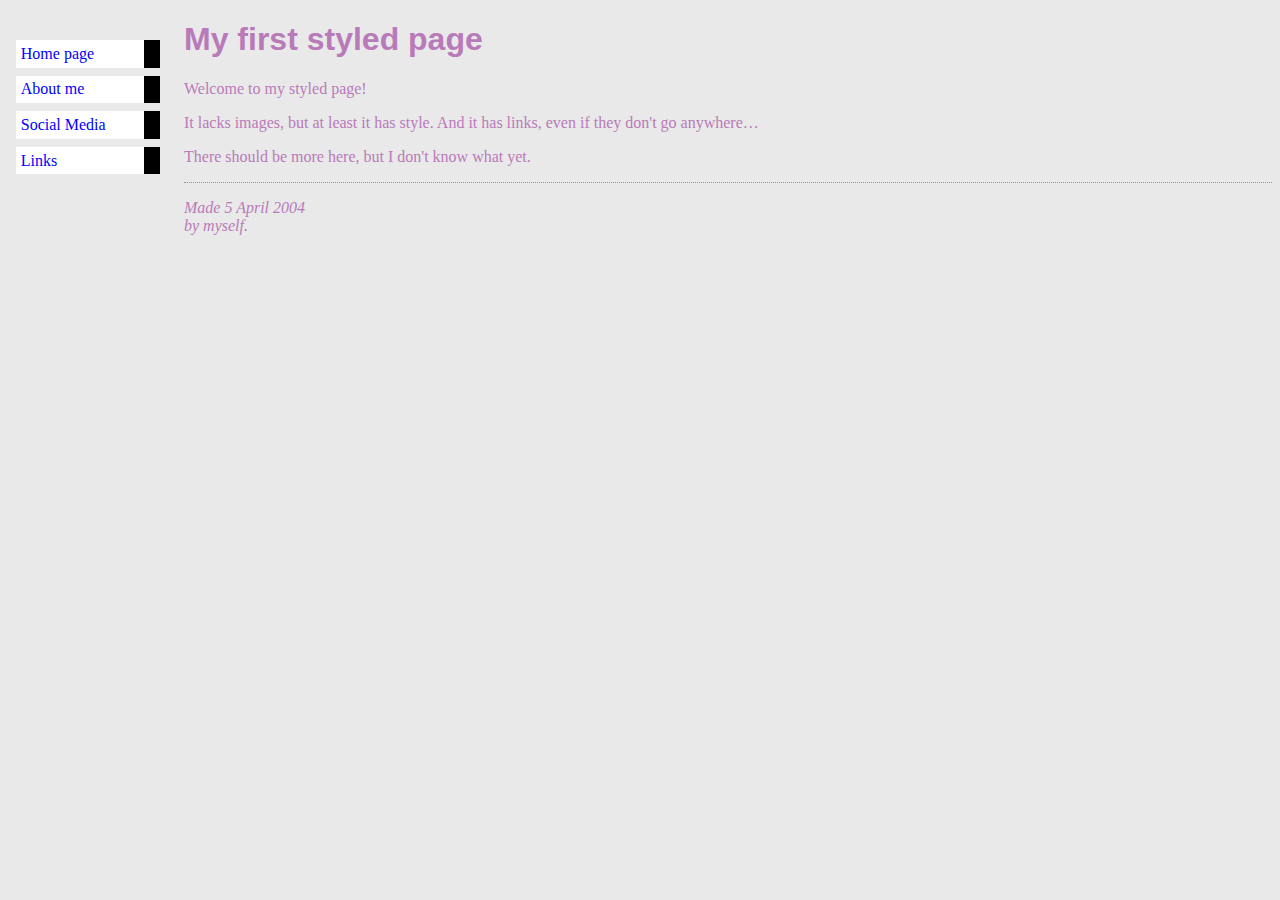
==== lesson3/3rdexercise.html @ 94e5f01c "3rd.exercise.html" ====
<!DOCTYPE html PUBLIC "-//W3C//DTD HTML 4.01//EN">
<html>
<head>
  <title>My first styled page</title>
  <link rel="stylesheet" href="mystyle.css">

</head>
  
  <body>
</head>

<body>

<!-- Site navigation menu -->
<ul class="navbar">
  <li><a href="3rdexercise.html">Home page</a>
  <li><a href="aboutme.html">About me</a>
  <li><a href="some.html">Social Media</a>
  <li><a href="links.html">Links</a>
</ul>

<!-- Main content -->
<h1>My first styled page</h1>

<p>Welcome to my styled page!

<p>It lacks images, but at least it has style.
And it has links, even if they don't go
anywhere&hellip;

<p>There should be more here, but I don't know
what yet.

<!-- Sign and date the page, it's only polite! -->
<address>Made 5 April 2004<br>
  by myself.</address>

</body>
</html>
---- lesson3/mystyle.css ----
body {
       padding-left: 11em;
    font-family: Georgia, "Times New Roman",
          Times, serif;
    color: rgb(185, 122, 185);
    background-color: #e9e9e9 }
    ul.navbar {
        list-style-type: none;
        padding: 0;
        margin: 0;
    position: absolute;
    top: 2em;
    left: 1em;
    width: 9em }
  h1 {
    font-family: Helvetica, Geneva, Arial,
          SunSans-Regular, sans-serif }
          ul.navbar li {
    background: white;
    margin: 0.5em 0;
    padding: 0.3em;
    border-right: 1em solid black }
  ul.navbar a {
    text-decoration: none }
  a:link {
    color: blue }
  a:visited {
    color: purple }
    address {
    margin-top: 1em;
    padding-top: 1em;
    border-top: thin dotted }
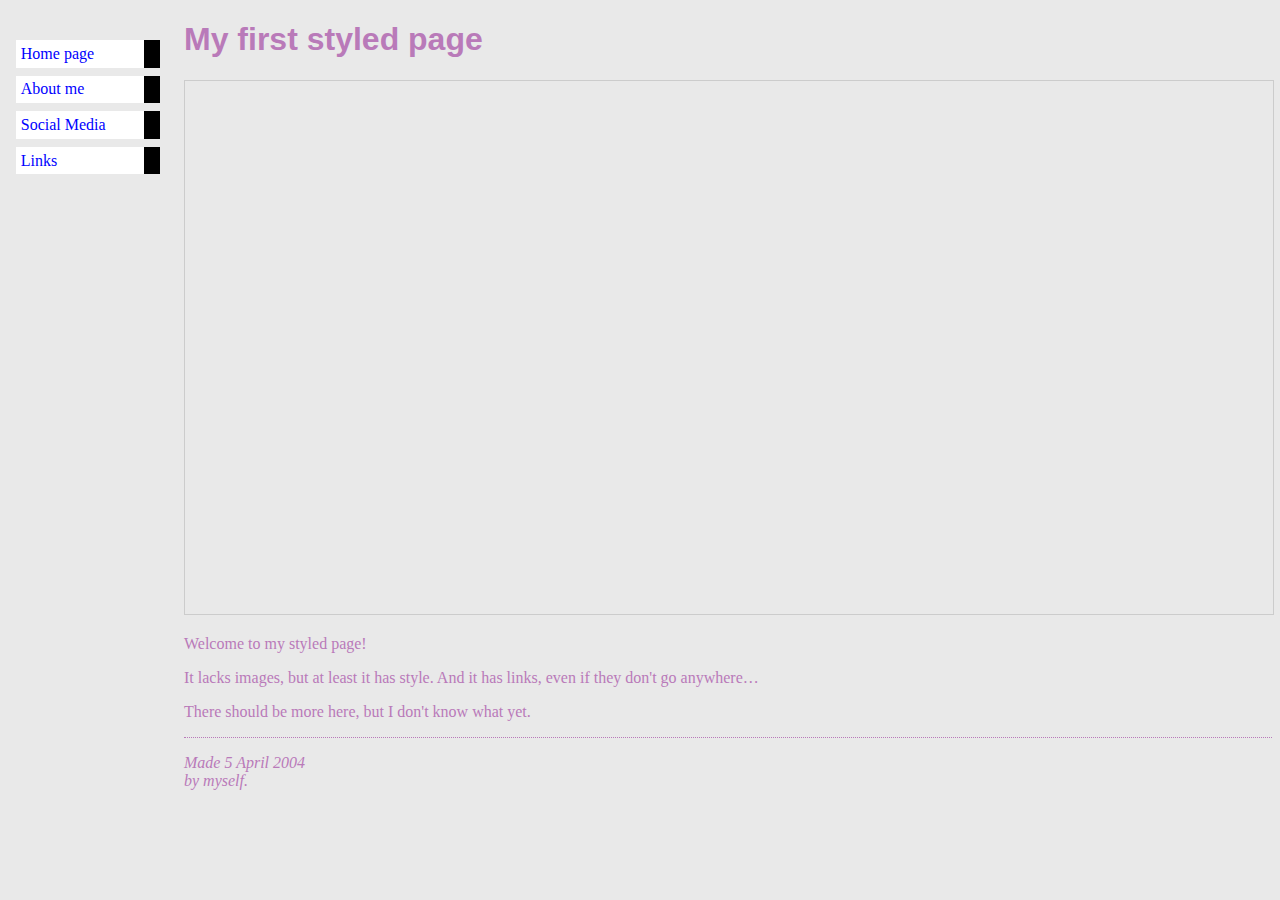
==== commit fc679d3c: "update with airtable" ====
--- a/lesson3/3rdexercise.html
+++ b/lesson3/3rdexercise.html
@@ -22,6 +22,8 @@
 <!-- Main content -->
 <h1>My first styled page</h1>
 
+<iframe class="airtable-embed" src="https://airtable.com/embed/shrc8TymVoLqntK6S?backgroundColor=purple&viewControls=on" frameborder="0" onmousewheel="" width="100%" height="533" style="background: transparent; border: 1px solid #ccc;"></iframe>
+
 <p>Welcome to my styled page!
 
 <p>It lacks images, but at least it has style.
